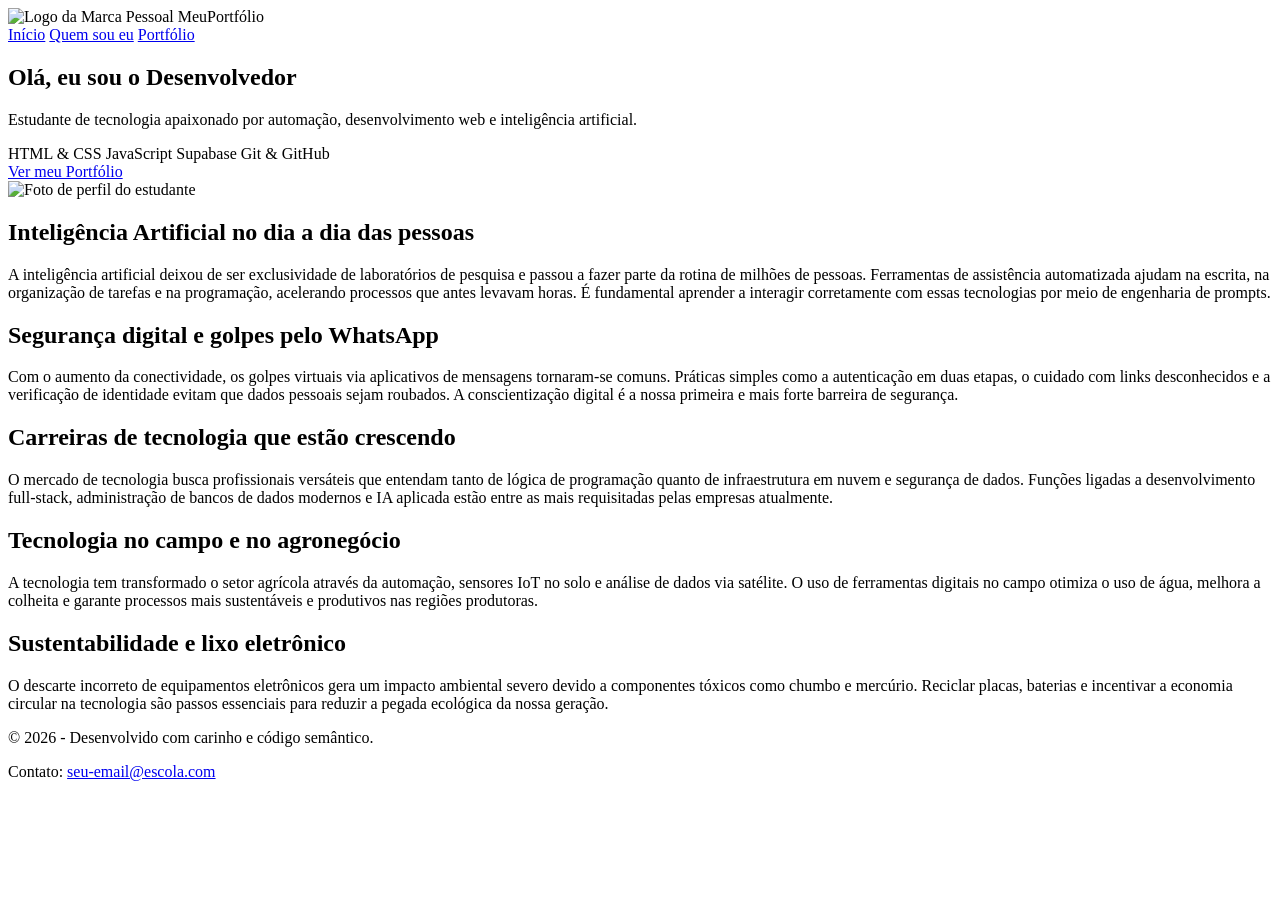
==== index.html @ d3d6e488 "Create index.html" ====
<!DOCTYPE html>
<html lang="pt-BR">
<head>
    <meta charset="UTF-8">
    <meta name="viewport" content="width=device-width, initial-scale=1.0">
    <title>Meu Portfólio | Início</title>
    <meta name="description" content="Portfólio pessoal de tecnologia, desenvolvendo soluções e estudando engenharia reversa com IA.">
    <link rel="stylesheet" href="css/style.css">
    <!-- Lucide Icons para o menu -->
    <script src="https://unpkg.com/lucide@latest"></script>
</head>
<body>
    <header>
        <div class="logo-container">
            <img src="img/logo.svg" alt="Logo da Marca Pessoal">
            <span class="nome-marca">MeuPortfólio</span>
        </div>
        <nav>
            <a href="index.html" class="ativo">Início</a>
            <a href="quemsoueu.html">Quem sou eu</a>
            <a href="portfolio.html">Portfólio</a>
            <a href="login.html" aria-label="Entrar na área restrita"><i data-lucide="lock"></i></a>
        </nav>
    </header>

    <main>
        <!-- Hero Section -->
        <section class="hero">
            <div class="hero-texto">
                <h1>Olá, eu sou o Desenvolvedor</h1>
                <p>Estudante de tecnologia apaixonado por automação, desenvolvimento web e inteligência artificial.</p>
                <div class="habilidades">
                    <span>HTML & CSS</span>
                    <span>JavaScript</span>
                    <span>Supabase</span>
                    <span>Git & GitHub</span>
                </div>
                <a href="portfolio.html" class="btn">Ver meu Portfólio</a>
            </div>
            <div class="hero-img">
                <img src="img/foto.webp" alt="Foto de perfil do estudante">
            </div>
        </section>

        <!-- 5 Sections de Atualidades (Obrigatório para SEO) -->
        <div class="atualidades-container">
            <section>
                <h2>Inteligência Artificial no dia a dia das pessoas</h2>
                <p>A inteligência artificial deixou de ser exclusividade de laboratórios de pesquisa e passou a fazer parte da rotina de milhões de pessoas. Ferramentas de assistência automatizada ajudam na escrita, na organização de tarefas e na programação, acelerando processos que antes levavam horas. É fundamental aprender a interagir corretamente com essas tecnologias por meio de engenharia de prompts.</p>
            </section>

            <section>
                <h2>Segurança digital e golpes pelo WhatsApp</h2>
                <p>Com o aumento da conectividade, os golpes virtuais via aplicativos de mensagens tornaram-se comuns. Práticas simples como a autenticação em duas etapas, o cuidado com links desconhecidos e a verificação de identidade evitam que dados pessoais sejam roubados. A conscientização digital é a nossa primeira e mais forte barreira de segurança.</p>
            </section>

            <section>
                <h2>Carreiras de tecnologia que estão crescendo</h2>
                <p>O mercado de tecnologia busca profissionais versáteis que entendam tanto de lógica de programação quanto de infraestrutura em nuvem e segurança de dados. Funções ligadas a desenvolvimento full-stack, administração de bancos de dados modernos e IA aplicada estão entre as mais requisitadas pelas empresas atualmente.</p>
            </section>

            <section>
                <h2>Tecnologia no campo e no agronegócio</h2>
                <p>A tecnologia tem transformado o setor agrícola através da automação, sensores IoT no solo e análise de dados via satélite. O uso de ferramentas digitais no campo otimiza o uso de água, melhora a colheita e garante processos mais sustentáveis e produtivos nas regiões produtoras.</p>
            </section>

            <section>
                <h2>Sustentabilidade e lixo eletrônico</h2>
                <p>O descarte incorreto de equipamentos eletrônicos gera um impacto ambiental severo devido a componentes tóxicos como chumbo e mercúrio. Reciclar placas, baterias e incentivar a economia circular na tecnologia são passos essenciais para reduzir a pegada ecológica da nossa geração.</p>
            </section>
        </div>
    </main>

    <footer>
        <p>&copy; 2026 - Desenvolvido com carinho e código semântico.</p>
        <p>Contato: <a href="mailto:seu-email@escola.com">seu-email@escola.com</a></p>
    </footer>

    <script>
        lucide.createIcons();
    </script>
</body>
</html>
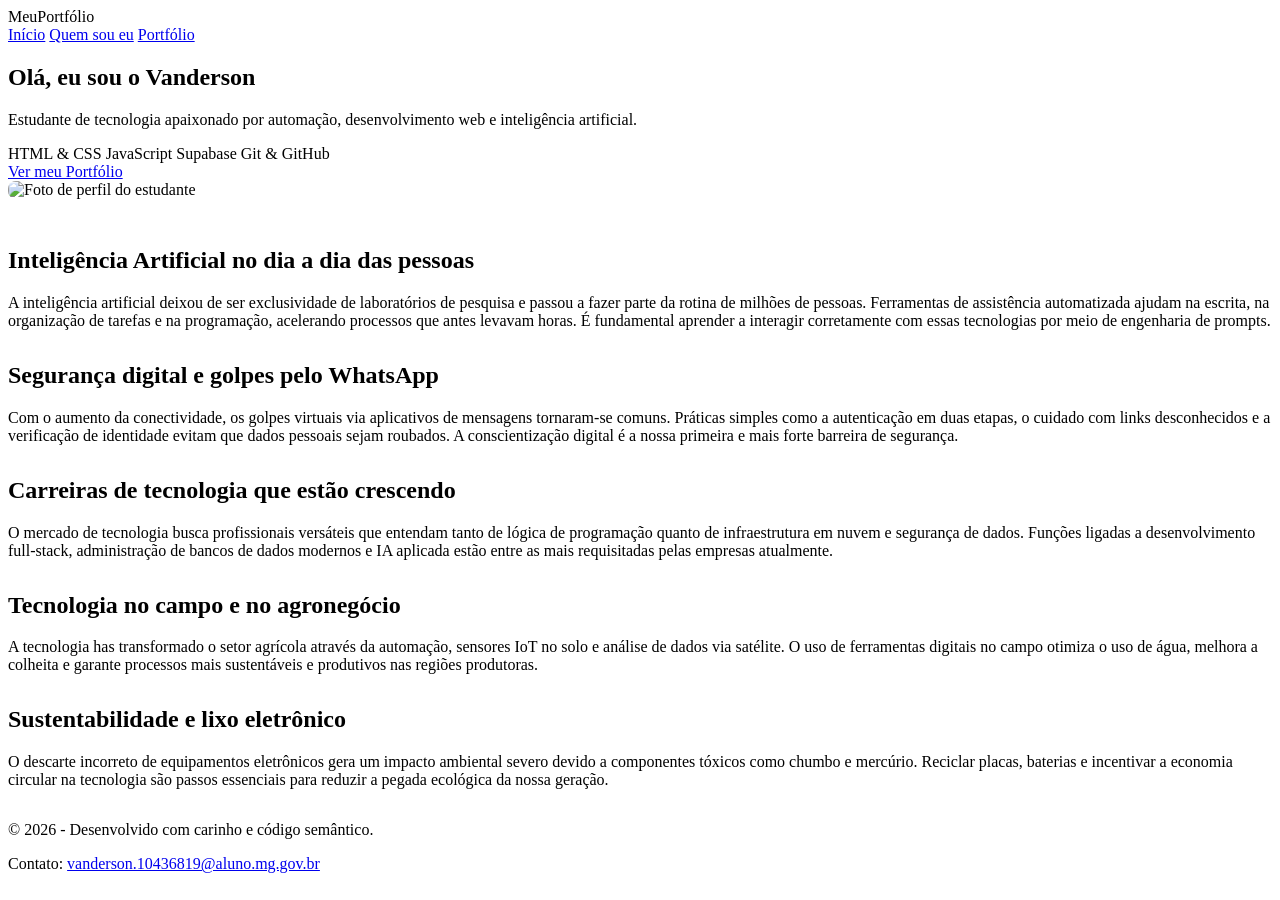
==== commit 40316ec7: "Update index.html" ====
--- a/index.html
+++ b/index.html
@@ -12,7 +12,7 @@
 <body>
     <header>
         <div class="logo-container">
-            <img src="img/logo.svg" alt="Logo da Marca Pessoal">
+            <!-- Certifique-se de que o arquivo img/logo.svg existe ou substitua por texto/outra imagem -->
             <span class="nome-marca">MeuPortfólio</span>
         </div>
         <nav>
@@ -27,7 +27,8 @@
         <!-- Hero Section -->
         <section class="hero">
             <div class="hero-texto">
-                <h1>Olá, eu sou o Desenvolvedor</h1>
+                <!-- Mudança sugerida: Coloque o seu nome real aqui -->
+                <h1>Olá, eu sou o Vanderson</h1>
                 <p>Estudante de tecnologia apaixonado por automação, desenvolvimento web e inteligência artificial.</p>
                 <div class="habilidades">
                     <span>HTML & CSS</span>
@@ -38,33 +39,34 @@
                 <a href="portfolio.html" class="btn">Ver meu Portfólio</a>
             </div>
             <div class="hero-img">
-                <img src="img/foto.webp" alt="Foto de perfil do estudante">
+                <!-- Certifique-se de ter uma imagem na pasta img/foto.webp -->
+                <img src="img/foto.webp" alt="Foto de perfil do estudante" style="max-width: 100%; border-radius: 8px;">
             </div>
         </section>
 
         <!-- 5 Sections de Atualidades (Obrigatório para SEO) -->
-        <div class="atualidades-container">
-            <section>
+        <div class="atualidades-container" style="margin-top: 3rem;">
+            <section style="margin-bottom: 2rem;">
                 <h2>Inteligência Artificial no dia a dia das pessoas</h2>
                 <p>A inteligência artificial deixou de ser exclusividade de laboratórios de pesquisa e passou a fazer parte da rotina de milhões de pessoas. Ferramentas de assistência automatizada ajudam na escrita, na organização de tarefas e na programação, acelerando processos que antes levavam horas. É fundamental aprender a interagir corretamente com essas tecnologias por meio de engenharia de prompts.</p>
             </section>
 
-            <section>
+            <section style="margin-bottom: 2rem;">
                 <h2>Segurança digital e golpes pelo WhatsApp</h2>
                 <p>Com o aumento da conectividade, os golpes virtuais via aplicativos de mensagens tornaram-se comuns. Práticas simples como a autenticação em duas etapas, o cuidado com links desconhecidos e a verificação de identidade evitam que dados pessoais sejam roubados. A conscientização digital é a nossa primeira e mais forte barreira de segurança.</p>
             </section>
 
-            <section>
+            <section style="margin-bottom: 2rem;">
                 <h2>Carreiras de tecnologia que estão crescendo</h2>
                 <p>O mercado de tecnologia busca profissionais versáteis que entendam tanto de lógica de programação quanto de infraestrutura em nuvem e segurança de dados. Funções ligadas a desenvolvimento full-stack, administração de bancos de dados modernos e IA aplicada estão entre as mais requisitadas pelas empresas atualmente.</p>
             </section>
 
-            <section>
+            <section style="margin-bottom: 2rem;">
                 <h2>Tecnologia no campo e no agronegócio</h2>
-                <p>A tecnologia tem transformado o setor agrícola através da automação, sensores IoT no solo e análise de dados via satélite. O uso de ferramentas digitais no campo otimiza o uso de água, melhora a colheita e garante processos mais sustentáveis e produtivos nas regiões produtoras.</p>
+                <p>A tecnologia has transformado o setor agrícola através da automação, sensores IoT no solo e análise de dados via satélite. O uso de ferramentas digitais no campo otimiza o uso de água, melhora a colheita e garante processos mais sustentáveis e produtivos nas regiões produtoras.</p>
             </section>
 
-            <section>
+            <section style="margin-bottom: 2rem;">
                 <h2>Sustentabilidade e lixo eletrônico</h2>
                 <p>O descarte incorreto de equipamentos eletrônicos gera um impacto ambiental severo devido a componentes tóxicos como chumbo e mercúrio. Reciclar placas, baterias e incentivar a economia circular na tecnologia são passos essenciais para reduzir a pegada ecológica da nossa geração.</p>
             </section>
@@ -73,10 +75,12 @@
 
     <footer>
         <p>&copy; 2026 - Desenvolvido com carinho e código semântico.</p>
-        <p>Contato: <a href="mailto:seu-email@escola.com">seu-email@escola.com</a></p>
+        <!-- Coloque o seu e-mail real aqui -->
+        <p>Contato: <a href="mailto:vanderson.10436819@aluno.mg.gov.br">vanderson.10436819@aluno.mg.gov.br</a></p>
     </footer>
 
     <script>
+        // Inicializa os ícones do Lucide (como o cadeado do login)
         lucide.createIcons();
     </script>
 </body>
